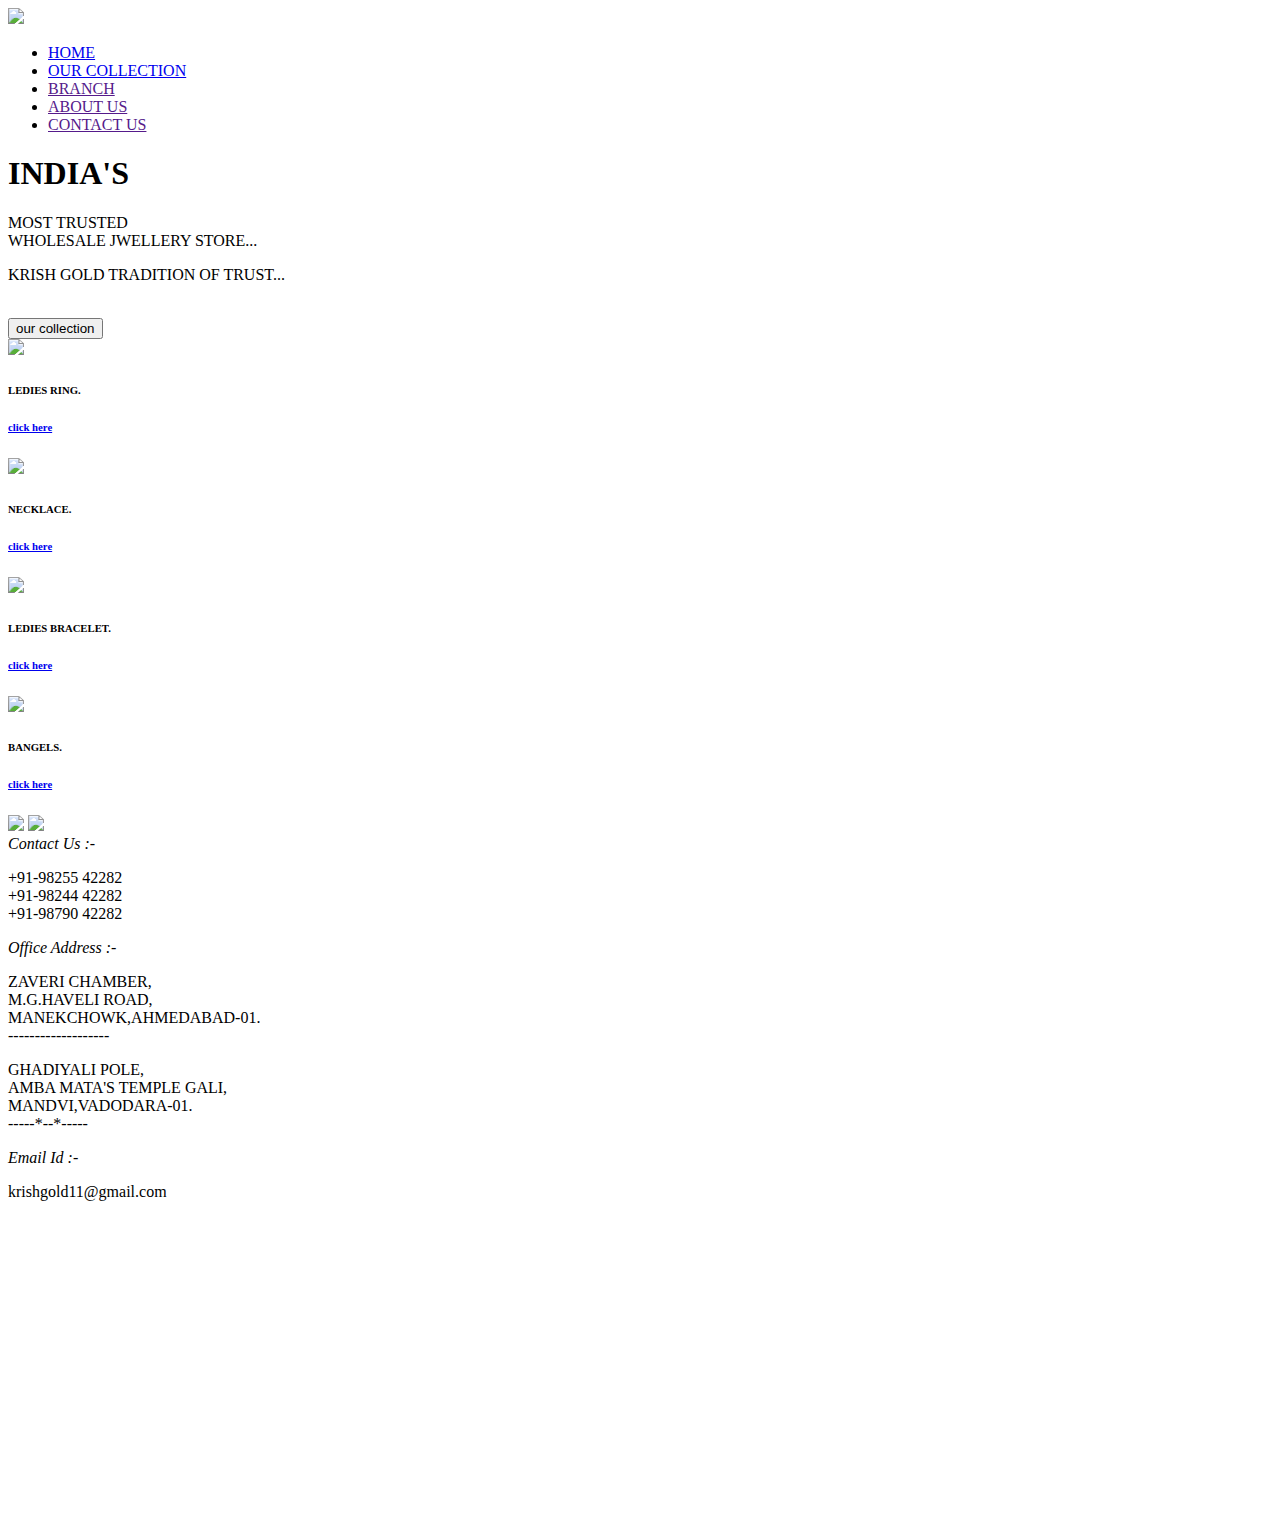
==== krish gold/index.html @ e480c89c "new changes" ====
<!DOCTYPE html>
    <html lang="en">

    <head>
        <meta charset="UTF-8">
        <meta http-equiv="X-UA-Compatible" content="IE=edge">
        <meta name="viewport" content="width=device-width, initial-scale=1.0">
        <title>KRISH GOLD </title>
        <link rel="icon" href="[removal.ai]_tmp-6291b7b4403f1.png" type="image/x.icon" aria-setsize="150px">
        <link href="https://cdn.jsdelivr.net/npm/bootstrap@5.2.0-beta1/dist/css/bootstrap.min.css" rel="stylesheet"
            integrity="sha384-0evHe/X+R7YkIZDRvuzKMRqM+OrBnVFBL6DOitfPri4tjfHxaWutUpFmBp4vmVor" crossorigin="anonymous">
        <link rel="stylesheet" type="text/css" href="style.css">
        <link rel="stylesheet"  href="main.js">
        <link rel="stylesheet" type="text/css" href="http://code.ionicframework.com/ionicons/2.0.1/css/ionicons.min.css">
        <link rel="preconnect" href="https://fonts.googleapis.com">
        <link rel="preconnect" href="https://fonts.gstatic.com" crossorigin>
        <link href="https://fonts.googleapis.com/css2?family=Quicksand:wght@300&display=swap" rel="stylesheet">
        
        <script src="jquery-2.1.4.js"></script>

    </head>

    <body>

        <!-- <script src="https://cdn.jsdelivr.net/npm/bootstrap@5.2.0-beta1/dist/js/bootstrap.bundle.min.js"
            integrity="sha384-pprn3073KE6tl6bjs2QrFaJGz5/SUsLqktiwsUTF55Jfv3qYSDhgCecCxMW52nD2"
            crossorigin="anonymous"></script> -->
        
            <div class="loader-wrapper">
                <span class="loader"><span class="loader-inner"></span></span>
            </div>

        <div class="header">
            <img src="[removal.ai]_tmp-6291b7b4403f1.png" class="logo">
            <nav>
                <ul class="nav-links">
                    <li><a href="index.html">HOME</a></li>
                    <li><a href="our collection.html">OUR COLLECTION</a></li>
                    <li><a href="">BRANCH</a></li>
                    <li><a href="">ABOUT US</a></li>
                    <li><a href="">CONTACT US</a></li>
                </ul>
            </nav>
        </div>
        
        <h1 class="po">INDIA'S</h1>
        <p class="text2"> MOST TRUSTED <br>
            WHOLESALE JWELLERY STORE... </p>
        <p class="text">KRISH GOLD TRADITION OF TRUST... </p>
        <div class="slider">
        </div>
        <br>

        <button class="collection">our collection</button>
        <div class="main">
            <div class="cards">

                <div class="image">
                    <img src="7.PNG">
                </div>
                <div class="title">
                    <h6>
                        LEDIES RING.
                    </h6>
                </div>
                <div class="dis">
                    <h6> <a href="https://www.instagram.com/yours_prathuu/">
                        click here </button>
                    </h6>
                    </a>
                </div>
            </div>
            <div class="cards">
                <div class="image">
                    <img src="13.PNG">
                </div>
                <div class="title">
                    <h6>
                        NECKLACE.
                    </h6>
                </div>
                <div class="dis">
                    <h6> <a href="https://www.instagram.com/yours_prathuu/">
                            click here
                    </h6>
                    </a>
                </div>

            </div>

            <div class="cards">
                <div class="image">
                    <img src="11.PNG">
                </div>
                <div class="title">
                    <h6>
                        LEDIES BRACELET.
                    </h6>
                </div>
                <div class="dis">
                    <h6> <a href="https://www.instagram.com/yours_prathuu/">
                            click here
                    </h6>
                    </a>
                </div>
            </div>
            <div class="cards">
                <div class="image">
                    <img src="8.PNG">
                </div>
                <div class="title">
                    <h6>
                        BANGELS.
                    </h6>
                </div>
                <div class="dis">
                    <h6> <a href="bangels.html">
                            click here
                    </h6>
                    </a>
                </div>
            </div>

        </div>
        <div class="footer">
            <img src="krish.png" class="krish">
            <img src="[removal.ai]_tmp-6291b7b4403f1.png" class="mg">

            <div class="contact">
                <i class="ion-ios-telephone"> Contact Us :-</i>
            </div>
            <p class="phone"> +91-98255 42282 <br>
                +91-98244 42282 <br> +91-98790 42282</p>
            <div class="office">
                <i class="ion-ios-home"> Office Address :- </i>
            </div>
            <P class="location"> ZAVERI CHAMBER,<br>
                M.G.HAVELI ROAD,<br>
                MANEKCHOWK,AHMEDABAD-01.
                <br>
                -------------------
            </P>

            <p class="location2">   
                GHADIYALI POLE,<BR>
                AMBA MATA'S TEMPLE GALI,<BR>
                MANDVI,VADODARA-01.
                <br>

                -----*--*-----
            </p>
            <div class="email">
                <i class="ion-ios-email"> Email Id :-</i>
            </div>
            <P class="mail">krishgold11@gmail.com </P>
            <div class="map">
                <iframe
                    src="https://www.google.com/maps/embed?pb=!1m14!1m8!1m3!1d14688.212091284831!2d72.5898062!3d23.0218253!3m2!1i1024!2i768!4f13.1!3m3!1m2!1s0x0%3A0xe6474e6c318ee6ba!2sKrish%20Gold!5e0!3m2!1sen!2sin!4v1655459509265!5m2!1sen!2sin"
                    width="400" height="300" style="border:0;" allowfullscreen="" loading="lazy"
                    referrerpolicy="no-referrer-when-downgrade"></iframe>
            </div>
            <div class="social">
                <a href=" https://wa.me/9825542282"> <i class="ion-social-whatsapp"></i></a>
                <a href="https://www.instagram.com/krish_gold11/"> <i class="ion-social-instagram"></i></a>


            </div>

        </div>

        <script>
        // Function to check if page is being refreshed
        function checkPageRefresh() {
            if (performance.navigation.type === 1) {
                // Redirect to newloader.html
                window.location.href = "newloader.html";
            }
        }

        // Call the function when the page loads
        checkPageRefresh();
        </script>


    </body>


    </html>
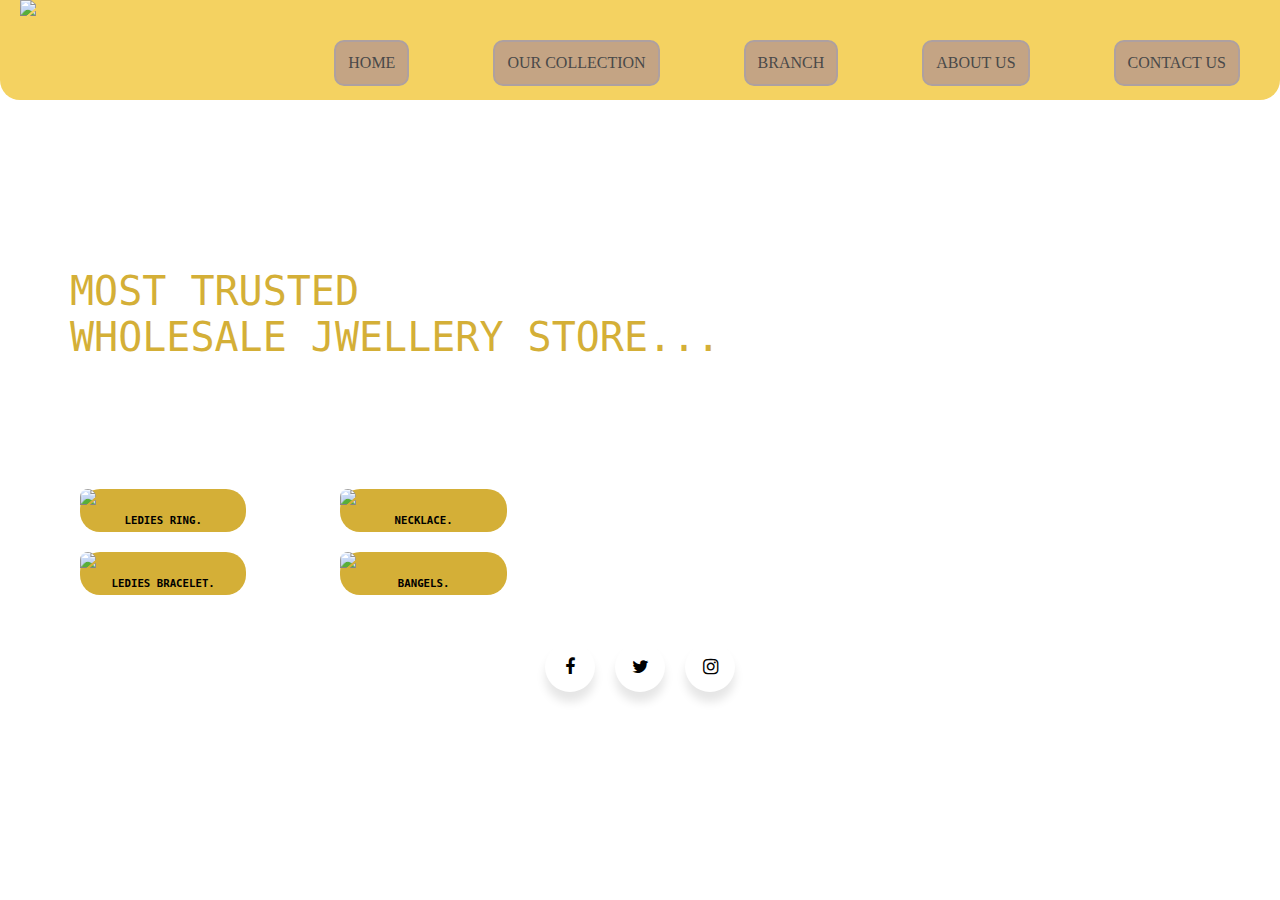
==== commit 548ed052: "Merge pull request #2 from Darkminer1/new_change" ====
--- a/krish gold/index.html
+++ b/krish gold/index.html
@@ -10,13 +10,13 @@
         <link href="https://cdn.jsdelivr.net/npm/bootstrap@5.2.0-beta1/dist/css/bootstrap.min.css" rel="stylesheet"
             integrity="sha384-0evHe/X+R7YkIZDRvuzKMRqM+OrBnVFBL6DOitfPri4tjfHxaWutUpFmBp4vmVor" crossorigin="anonymous">
         <link rel="stylesheet" type="text/css" href="style.css">
+        <link rel="stylesheet" href="https://cdnjs.cloudflare.com/ajax/libs/font-awesome/4.7.0/css/font-awesome.min.css">
         <link rel="stylesheet"  href="main.js">
         <link rel="stylesheet" type="text/css" href="http://code.ionicframework.com/ionicons/2.0.1/css/ionicons.min.css">
         <link rel="preconnect" href="https://fonts.googleapis.com">
         <link rel="preconnect" href="https://fonts.gstatic.com" crossorigin>
         <link href="https://fonts.googleapis.com/css2?family=Quicksand:wght@300&display=swap" rel="stylesheet">
         
-        <script src="jquery-2.1.4.js"></script>
 
     </head>
 
@@ -50,8 +50,8 @@
         <div class="slider">
         </div>
         <br>
+        <br>
 
-        <button class="collection">our collection</button>
         <div class="main">
             <div class="cards">
 
@@ -63,12 +63,7 @@
                         LEDIES RING.
                     </h6>
                 </div>
-                <div class="dis">
-                    <h6> <a href="https://www.instagram.com/yours_prathuu/">
-                        click here </button>
-                    </h6>
-                    </a>
-                </div>
+               
             </div>
             <div class="cards">
                 <div class="image">
@@ -78,12 +73,6 @@
                     <h6>
                         NECKLACE.
                     </h6>
-                </div>
-                <div class="dis">
-                    <h6> <a href="https://www.instagram.com/yours_prathuu/">
-                            click here
-                    </h6>
-                    </a>
                 </div>
 
             </div>
@@ -97,12 +86,7 @@
                         LEDIES BRACELET.
                     </h6>
                 </div>
-                <div class="dis">
-                    <h6> <a href="https://www.instagram.com/yours_prathuu/">
-                            click here
-                    </h6>
-                    </a>
-                </div>
+                
             </div>
             <div class="cards">
                 <div class="image">
@@ -113,24 +97,42 @@
                         BANGELS.
                     </h6>
                 </div>
-                <div class="dis">
-                    <h6> <a href="bangels.html">
-                            click here
-                    </h6>
-                    </a>
-                </div>
+            
             </div>
 
         </div>
         <div class="footer">
-            <img src="krish.png" class="krish">
+       <div class="wrapper">
+  <div class="icon facebook">
+    <div class="tooltip">Facebook</div>
+    <a href="https://www.facebook.com/" target="_blank"><i class="fa fa-facebook"></i></a>
+  </div>
+  <div class="icon twitter">
+    <div class="tooltip">Twitter</div>
+    <a href="https://twitter.com/" target="_blank"><i class="fa fa-twitter"></i></a>
+  </div>
+  <div class="icon instagram">
+    <div class="tooltip">Instagram</div>
+    <a href="https://www.instagram.com/" target="_blank"><i class="fa fa-instagram"></i></a>
+  </div>
+</div>
+  <!--div class="icon github">
+      <div class="tooltip">Github</div>
+      <span><i class="fa fa-github"></i></span>
+  </div-->
+  <!--div class="icon youtube">
+      <div class="tooltip">YouTube</div>
+      <span><i class="fa fa-youtube-play"></i></span>
+  </div-->
+</div>
+            <!--img src="krish.png" class="krish">
             <img src="[removal.ai]_tmp-6291b7b4403f1.png" class="mg">
 
             <div class="contact">
                 <i class="ion-ios-telephone"> Contact Us :-</i>
             </div>
-            <p class="phone"> +91-98255 42282 <br>
-                +91-98244 42282 <br> +91-98790 42282</p>
+            <div class="phone"> +91-98255 42282 <br>
+                +91-98244 42282 <br> +91-98790 42282</div>
             <div class="office">
                 <i class="ion-ios-home"> Office Address :- </i>
             </div>
@@ -152,13 +154,14 @@
             <div class="email">
                 <i class="ion-ios-email"> Email Id :-</i>
             </div>
-            <P class="mail">krishgold11@gmail.com </P>
+            <div class="mail">krishgold11@gmail.com </div>
+            
             <div class="map">
                 <iframe
                     src="https://www.google.com/maps/embed?pb=!1m14!1m8!1m3!1d14688.212091284831!2d72.5898062!3d23.0218253!3m2!1i1024!2i768!4f13.1!3m3!1m2!1s0x0%3A0xe6474e6c318ee6ba!2sKrish%20Gold!5e0!3m2!1sen!2sin!4v1655459509265!5m2!1sen!2sin"
                     width="400" height="300" style="border:0;" allowfullscreen="" loading="lazy"
                     referrerpolicy="no-referrer-when-downgrade"></iframe>
-            </div>
+            </div> 
             <div class="social">
                 <a href=" https://wa.me/9825542282"> <i class="ion-social-whatsapp"></i></a>
                 <a href="https://www.instagram.com/krish_gold11/"> <i class="ion-social-instagram"></i></a>
@@ -166,7 +169,7 @@
 
             </div>
 
-        </div>
+        </div-->
 
         <script>
         // Function to check if page is being refreshed
--- a/krish gold/style.css
+++ b/krish gold/style.css
@@ -0,0 +1,387 @@
+@import url("https://fonts.googleapis.com/css2?family=Poppins&display=swap");
+
+*{
+    margin: 0px;
+    padding: 0px;
+    box-sizing: border-box;
+}
+.header{
+    height: 100px;
+    width: 100%;
+    background-color:#f4d261;
+    justify-content: space-between;
+    position: fixed;
+    top: 0;
+    border-radius: 0 0 20px 20px;
+
+}
+.logo{
+    width: 100px;
+    padding-right:5px;
+    padding-bottom: 5px;
+    margin-left: 20px;
+}
+nav{
+    display: flex;
+    align-items: center;
+    justify-content: center;
+    float: right;
+}
+.nav-links{
+    padding: 20px 0px;
+}
+.nav-links li
+{
+    display: inline-block;
+    margin: 10px 30px;
+    color:white;
+    /* background-color: #8B4513; */
+    padding: 10px;
+    border-radius: 10px;
+}
+.nav-links li a {
+    color: #494949 !important;
+    text-transform: uppercase;
+    text-decoration: none;
+    background: #C4A484;
+    padding: 12px;
+    border: 2px solid #aea0a0 !important;
+    border-radius: 10px;
+    display: inline-block;
+    transition: all 0.4s ease 0s;
+}
+.nav-links li a:hover {
+    color: #C4A484 !important;
+    background: #f6b93b;
+    border-color: #f6b93b !important;
+    transition: all 0.4s ease 0s;
+}
+body{
+   background-image:url(photo-1495578942200-c5f5d2137def.avif);
+   background-size: auto;
+}
+.text{
+    text-decoration: none;
+    font-size: 20px;
+    padding: 20px;
+    text-align: left;
+    margin-left: 50px;
+    font-family: 'Fredoka One', cursive;
+    color:white;
+
+}
+.text2{
+    text-decoration: none;
+    font-size: 40px;
+    padding: 20px;
+    text-align: left;
+    margin-left: 50px;
+    margin-top: 0%;
+    font-family: 'Source Code Pro', monospace;
+    color:#D4AF37;
+}
+.po{
+    text-decoration: none;
+    font-size: 50px;
+    padding: 20px;
+    text-align: left;
+    margin-left: 50px;
+    margin-top: 170px;
+    margin-bottom: 0%;
+    font-family: 'Source Code Pro', monospace;
+    color:white;
+    animation:po 10s linear infinite ;
+    display: inline-block;
+    padding: 10px;
+}
+
+.slider{
+     width: 600px;
+     height:400px;
+    float:right;
+    margin: 100px auto;
+    margin-top: -370px ;
+    margin-right: 50px;
+    animation: slider 10s infinite;
+    border-radius: 10px;
+}
+@keyframes slider{
+    25%{
+        background:url(chokar1.jpg)
+    }
+    50%{
+        background:url(chokar2.jpg)
+    }
+    75%{
+        background:url(chokar3.jpg)
+    }
+    100%{
+        background:url(chokar4.jpg)
+    }
+
+}
+.collection{
+    margin-top: 5rem;
+  display: inline-block;
+  background-color: #D4AF37;
+  color: black;
+  padding: .80rem 1.5rem;
+  border-radius: 1rem;
+  transition: .4s;
+  margin-left: 700px;
+  margin-bottom: 5rem;
+  font-family: sans-serif;
+}
+.collection:hover{
+    box-shadow: 0 4px 10px black;
+}
+
+ .cards{
+    width:13%;
+    border-radius: 20px;
+    display:inline-block;
+    margin: 10px;
+    margin-left: 80px;
+    background-color:#D4AF37;
+}
+.cards:hover{
+    box-shadow: 2px 2px 15px black;
+}
+.image img{
+    width:100%;
+border-top-left-radius: 20px;
+border-top-right-radius: 20px;
+
+}
+.title{
+    text-align: center;
+    margin: 5px;
+    color:black;
+    font-family: 'Source Code Pro', monospace;
+    text-decoration: none;
+}
+.dis{
+    text-align: center;
+    padding: 10px;
+    cursor: pointer;
+    font-family: 'Fredoka One', cursive;
+    color: black;
+}
+.footer{
+    margin-bottom: 10px;
+    padding-top: 24px;
+    display: flex;
+  justify-content: center; /* Center horizontally */
+  align-items: center; /* Center vertically */
+  height: 100px; /* Adjust as needed */
+}
+.wrapper {
+    display: flex;
+  justify-content: center; /* Center horizontally */
+  align-items: center; /* Center vertically */
+    }
+    
+    .wrapper .icon {
+    position: relative;
+    background: #ffffff;
+    border-radius: 50%;
+    padding: 15px;
+    margin: 10px;
+    width: 50px;
+    height: 50px;
+    font-size: 18px;
+    display: flex;
+    justify-content: center;
+    align-items: center;
+    flex-direction: column;
+    box-shadow: 0 10px 10px rgba(0, 0, 0, 0.1);
+    cursor: pointer;
+    transition: all 0.2s cubic-bezier(0.68, -0.55, 0.265, 1.55);
+    -webkit-border-radius: 50%;
+    -moz-border-radius: 50%;
+    -ms-border-radius: 50%;
+    -o-border-radius: 50%;
+    -webkit-transition: all 0.2s cubic-bezier(0.68, -0.55, 0.265, 1.55);
+    -moz-transition: all 0.2s cubic-bezier(0.68, -0.55, 0.265, 1.55);
+    -ms-transition: all 0.2s cubic-bezier(0.68, -0.55, 0.265, 1.55);
+    -o-transition: all 0.2s cubic-bezier(0.68, -0.55, 0.265, 1.55);
+    }
+    .wrapper .icon a {
+        color: inherit; /* Inherit the default text color */
+        text-decoration: none; /* Remove underline */
+      }
+    
+    .wrapper .tooltip {
+    position: absolute;
+    top: 0;
+    font-size: 14px;
+    background: #fff;
+    color: #ffffff;
+    padding: 5px 8px;
+    box-shadow: 0 10px 10px rgba(0, 0, 0, 0.1);
+    opacity: 0;
+    pointer-events: none;
+    border-radius: 4px;
+    transition: all 0.3s cubic-bezier(0.68, -0.55, 0.265, 1.55);
+    -webkit-transition: all 0.3s cubic-bezier(0.68, -0.55, 0.265, 1.55);
+    -moz-transition: all 0.3s cubic-bezier(0.68, -0.55, 0.265, 1.55);
+    -ms-transition: all 0.3s cubic-bezier(0.68, -0.55, 0.265, 1.55);
+    -o-transition: all 0.3s cubic-bezier(0.68, -0.55, 0.265, 1.55);
+    -webkit-border-radius: 4px;
+    -moz-border-radius: 4px;
+    -ms-border-radius: 4px;
+    -o-border-radius: 4px;
+    }
+    
+    .wrapper .tooltip::before {
+    position: absolute;
+    content: "";
+    height: 8px;
+    width: 8px;
+    background: #fff;
+    bottom: -3px;
+    left: 50%;
+    transform: translate(-50%) rotate(45deg);
+    transition: all 0.3s cubic-bezier(0.68, -0.55, 0.265, 1.55);
+    -webkit-transform: translate(-50%) rotate(45deg);
+    -moz-transform: translate(-50%) rotate(45deg);
+    -ms-transform: translate(-50%) rotate(45deg);
+    -o-transform: translate(-50%) rotate(45deg);
+    -webkit-transition: all 0.3s cubic-bezier(0.68, -0.55, 0.265, 1.55);
+    -moz-transition: all 0.3s cubic-bezier(0.68, -0.55, 0.265, 1.55);
+    -ms-transition: all 0.3s cubic-bezier(0.68, -0.55, 0.265, 1.55);
+    -o-transition: all 0.3s cubic-bezier(0.68, -0.55, 0.265, 1.55);
+    }
+    
+    .wrapper .icon:hover .tooltip {
+    top: -45px;
+    opacity: 1;
+    visibility: visible;
+    pointer-events: auto;
+    }
+    
+    .wrapper .icon:hover span,
+    .wrapper .icon:hover .tooltip {
+    text-shadow: 0 -1px 0 rgba(0, 0, 0, 0.01);
+    }
+    
+    .wrapper .facebook:hover,
+    .wrapper .facebook:hover .tooltip,
+    .wrapper .facebook:hover .tooltip::before {
+    background: #3b5999;
+    color: #fff;
+    }
+    
+    .wrapper .twitter:hover,
+    .wrapper .twitter:hover .tooltip,
+    .wrapper .twitter:hover .tooltip::before {
+    background: #46c1f6;
+    color: #fff;
+    }
+    
+    .wrapper .instagram:hover,
+    .wrapper .instagram:hover .tooltip,
+    .wrapper .instagram:hover .tooltip::before {
+    background: #e1306c;
+    color: #fff;
+    }
+    
+    .wrapper .github:hover,
+    .wrapper .github:hover .tooltip,
+    .wrapper .github:hover .tooltip::before {
+    background: #333333;
+    color: #fff;
+    }
+    
+    .wrapper .youtube:hover,
+    .wrapper .youtube:hover .tooltip,
+    .wrapper .youtube:hover .tooltip::before {
+    background: #e92828;
+    color: #fff;
+    }
+
+.contact {
+    font-size: 30px;
+    margin-left: 70px;
+    color: #8B4513;
+    font-family: 'Fredoka One', cursive;
+
+    
+}
+.phone{
+    font-family: 'Source Code Pro', monospace;
+    color: black;
+    font-size: 20px;
+    cursor: pointer;
+    margin-top: 10px;
+    margin-left: 100px;
+}
+.office{
+    font-size: 30px;
+    margin-left: 30px;
+    color: #8B4513;
+    font-family: 'Source Code Pro', monospace;
+    margin-left: 500px;
+    margin-top: -156px;
+    
+}
+.location{
+    font-family: 'Source Code Pro', monospace;
+    color: black;
+    margin-left: 500px;
+    font-size: 20px;
+    cursor: pointer;
+    margin-top: 10px ;
+}
+.krish{
+     justify-content: center;
+     width: 200px;
+     margin-left: 600px;
+}
+.mg{
+    width: 100px;
+    margin-left: -280px;
+    margin-bottom:10px;
+}
+.location2{
+    font-family: 'Source Code Pro', monospace;
+    color: black;
+    margin-left: 500px;
+    font-size: 20px;
+    cursor: pointer;
+    margin-top: -10px;
+}
+.email{
+    font-size: 30px;
+    margin-left: 70px;
+    color: #8B4513;
+    font-family: 'Fredoka One', cursive; 
+    margin-top: -150px;
+}
+.mail{
+    font-size: 20px;
+    font-family: 'Fredoka One', cursive;
+    margin-left: 90px;
+    margin-top: 15px;
+}
+.map{
+    float: right;
+    margin-right: 50px;
+    margin-top: -270px;
+}
+.social{
+    margin-left:650px;
+    margin-top:100px;
+    font-size: 25px;
+}
+.ion-social-whatsapp{
+    margin:10px;
+    color: #8B4513;
+}
+.ion-social-instagram{
+    margin: 10px;
+    color: #8B4513;
+}
+.click{
+   margin:10px 10px;
+}
